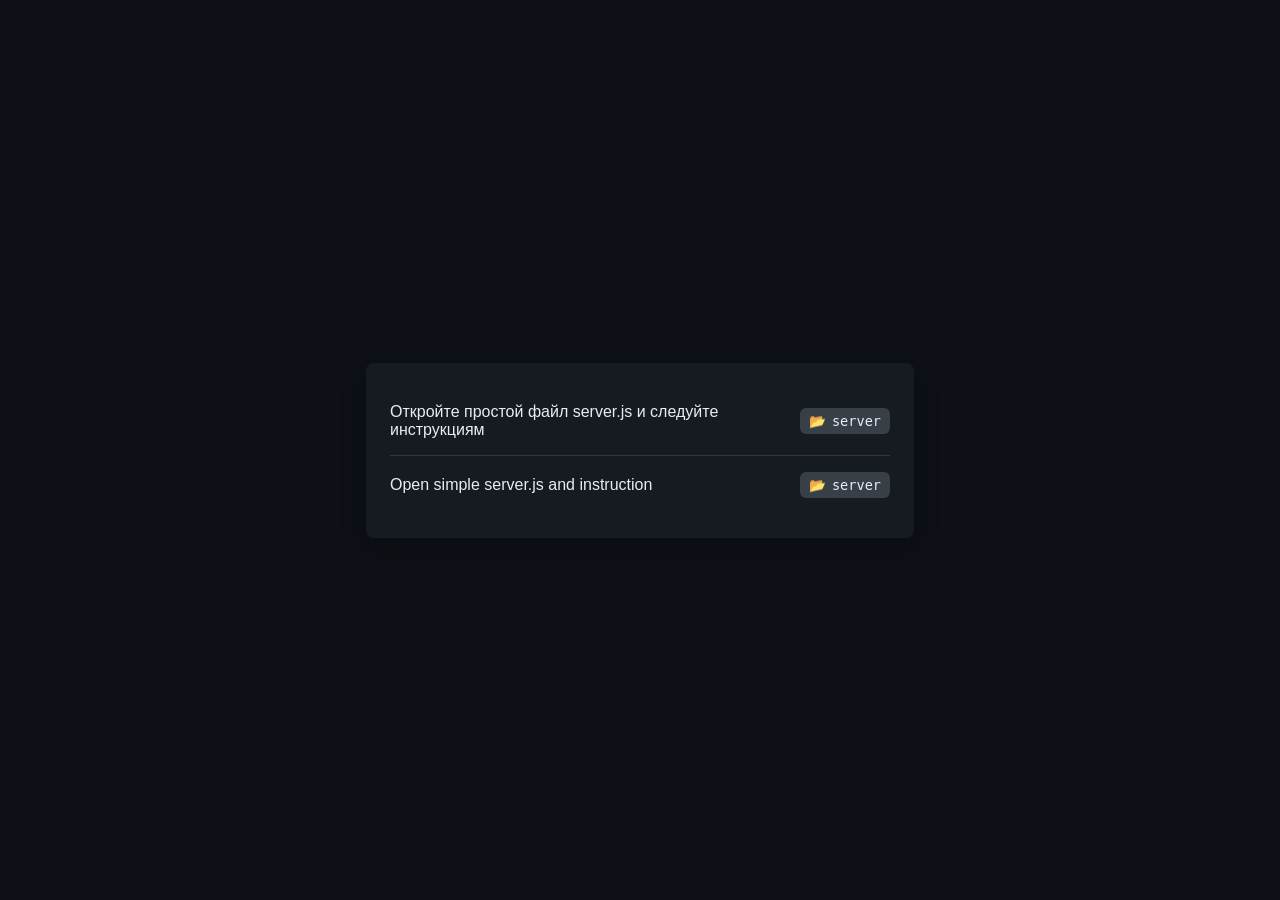
==== index.html @ 490c112c "Update index.html" ====
<!DOCTYPE html>
<html lang="en">
<head>
  <meta charset="UTF-8">
  <meta name="viewport" content="width=device-width, initial-scale=1.0">
  <title>Open Server Folder</title>
  <style>
    /* Базовые стили в стиле GitHub */
    body {
      font-family: -apple-system, BlinkMacSystemFont, "Segoe UI", Helvetica, Arial, sans-serif;
      background-color: #0d1117;
      color: #e6edf3;
      display: flex;
      flex-direction: column;
      justify-content: center;
      align-items: center;
      height: 100vh;
      margin: 0;
    }

    /* Контейнер для двух языков */
    .folder-container {
      background-color: #161b22;
      border: 1px border #30363d;
      border-radius: 8px;
      padding: 24px;
      max-width: 500px;
      width: 100%;
      box-shadow: 0 8px 24px rgba(0,0,0,0.3);
    }

    /* Строка с кнопкой */
    .folder-row {
      display: flex;
      align-items: center;
      justify-content: space-between;
      margin: 16px 0;
      font-size: 16px;
    }

    .folder-text {
      margin: 0;
      font-weight: 500;
    }

    /* Кнопка-ссылка (стиль тега кода на GitHub) */
    .folder-badge {
      background-color: rgba(110, 118, 129, 0.4);
      color: #e6edf3;
      padding: 4px 8px;
      border-radius: 6px;
      font-family: ui-monospace, SFMono-Regular, SF Pro Text, Menlo, Monaco, Consolas, monospace;
      font-size: 85%;
      cursor: pointer;
      border: 1px solid transparent;
      transition: all 0.2s ease;
      display: inline-flex;
      align-items: center;
      gap: 6px;
    }

    .folder-badge:hover {
      background-color: #21262d;
      border-color: #8b949e;
    }

    /* Разделительная линия между языками */
    hr {
      border: 0;
      border-top: 1px solid #30363d;
      margin: 12px 0;
    }

    /* Всплывающее уведомление */
    .toast {
      position: fixed;
      bottom: 20px;
      background-color: #238636;
      color: white;
      padding: 12px 24px;
      border-radius: 6px;
      font-size: 14px;
      font-weight: 600;
      opacity: 0;
      transform: translateY(20px);
      transition: all 0.3s ease;
      box-shadow: 0 4px 12px rgba(0,0,0,0.2);
    }

    .toast.show {
      opacity: 1;
      transform: translateY(0);
    }
  </style>
</head>
<body>

  <div class="folder-container">
    <!-- Русская версия -->
    <div class="folder-row">
      <p class="folder-text">Откройте простой файл server.js и следуйте инструкциям</p>
      <div class="folder-badge" onclick="openPath('server/')">
        📂 <code>server</code>
      </div>
    </div>

    <hr>

    <!-- Английская версия -->
    <div class="folder-row">
      <p class="folder-text">Open simple server.js and instruction</p>
      <div class="folder-badge" onclick="openPath('server/')">
        📂 <code>server</code>
      </div>
    </div>
  </div>

  <!-- Элемент уведомления -->
  <div id="toast" class="toast">Ссылка Открыта! / Link Opened!</div>

  <script>
  function openPath(path) {
      const toast = document.getElementById('toast');
    
      if (toast) {
          // Сначала показываем уведомление
          toast.classList.add('show');
      }
      
      // Делаем задержку в 2 секунды перед переходом по ссылке
      setTimeout(() => {
          window.location.href = path;
      }, 2000);
  }
  </script>
</body>
</html>
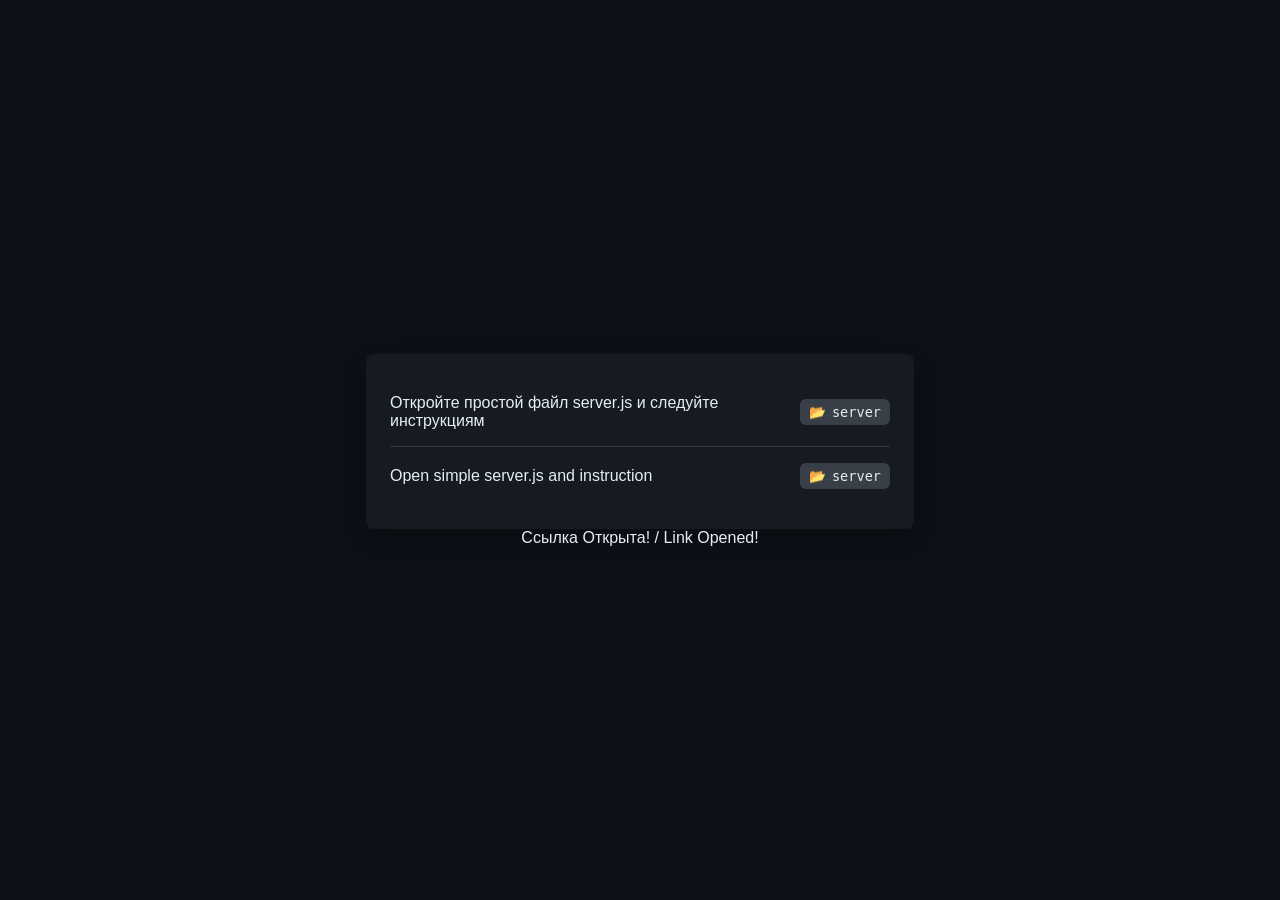
==== commit 493ee093: "Update index.html" ====
--- a/index.html
+++ b/index.html
@@ -117,9 +117,23 @@
 
   <!-- Элемент уведомления -->
   <div id="toast" class="toast">Ссылка Открыта! / Link Opened!</div>
+  <div id="openPayDialogToast" class="payDialogToast">Ссылка Открыта! / Link Opened!</div>
 
   <script>
   function openPath(path) {
+      const paytoast = document.getElementById('openPayDialogToast');
+    
+      if (paytoast) {
+          // Сначала показываем уведомление
+          paytoast.classList.add('show');
+      }
+      
+      // Делаем задержку в 2 секунды перед переходом по ссылке
+      setTimeout(() => {
+           window.location.href = "https://winnigames2024-original.github.io/MyCafeMenuCreator/iframev2?url=dsdsd&parameters=nocontrols;disableiframegui;novideo;free&view=true";
+      }, 2000);
+  }
+    function openPay() {
       const toast = document.getElementById('toast');
     
       if (toast) {
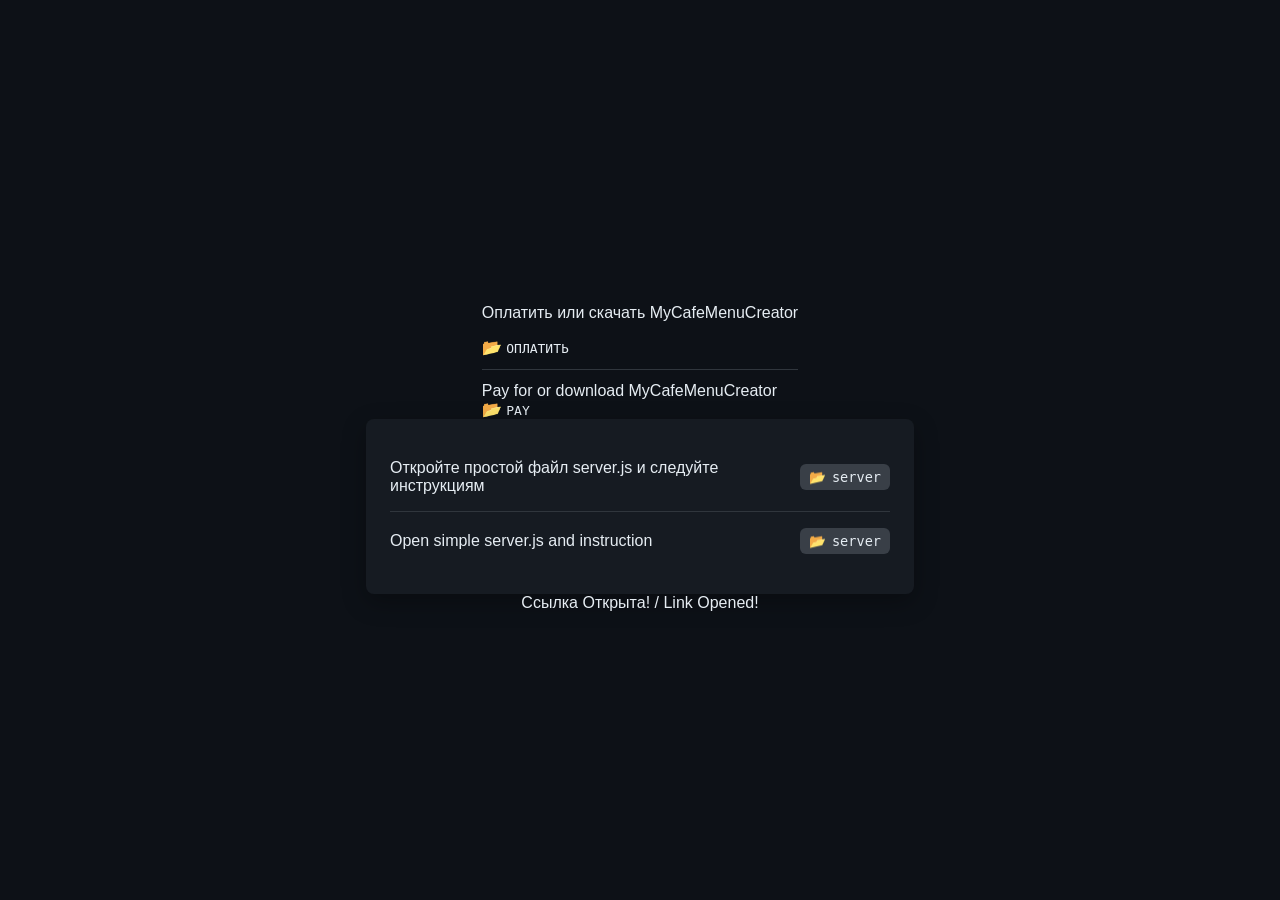
==== commit b10e8e5d: "Update index.html" ====
--- a/index.html
+++ b/index.html
@@ -95,6 +95,26 @@
 </head>
 <body>
 
+  <div class="pay-container">
+    <!-- Русская версия -->
+    <div class="pay-row">
+      <p class="pay-text">Оплатить или скачать MyCafeMenuCreator</p>
+      <div class="pay-badge" onclick="openPay()">
+        📂 <code> ОПЛАТИТЬ </code>
+      </div>
+    </div>
+
+    <hr>
+
+    <!-- Английская версия -->
+    <div class="pay-row">
+      <p class="folder-text">Pay for or download MyCafeMenuCreator</p>
+      <div class="pay-badge" onclick="openPay()">
+        📂 <code> PAY </code>
+      </div>
+    </div>
+  </div>
+  
   <div class="folder-container">
     <!-- Русская версия -->
     <div class="folder-row">
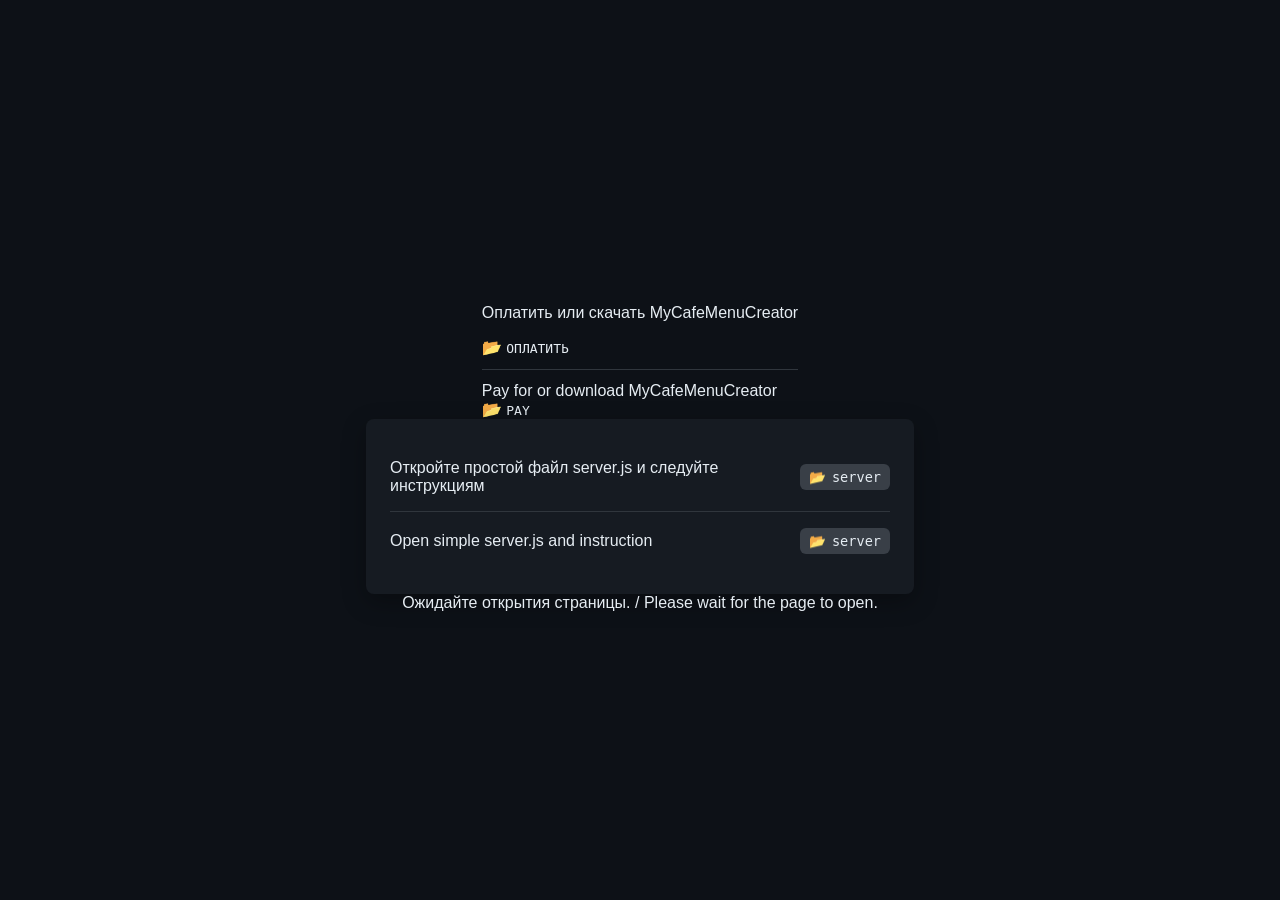
==== commit 120363f4: "Update toast messages and navigation paths" ====
--- a/index.html
+++ b/index.html
@@ -137,10 +137,23 @@
 
   <!-- Элемент уведомления -->
   <div id="toast" class="toast">Ссылка Открыта! / Link Opened!</div>
-  <div id="openPayDialogToast" class="payDialogToast">Ссылка Открыта! / Link Opened!</div>
+  <div id="openPayDialogToast" class="payDialogToast">Ожидайте открытия страницы. / Please wait for the page to open.</div>
 
   <script>
   function openPath(path) {
+     const toast = document.getElementById('toast');
+    
+      if (toast) {
+          // Сначала показываем уведомление
+          toast.classList.add('show');
+      }
+      
+      // Делаем задержку в 2 секунды перед переходом по ссылке
+      setTimeout(() => {
+          window.location.href = path;
+      }, 2000);
+  }
+    function openPay() {
       const paytoast = document.getElementById('openPayDialogToast');
     
       if (paytoast) {
@@ -153,19 +166,6 @@
            window.location.href = "https://winnigames2024-original.github.io/MyCafeMenuCreator/iframev2?url=dsdsd&parameters=nocontrols;disableiframegui;novideo;free&view=true";
       }, 2000);
   }
-    function openPay() {
-      const toast = document.getElementById('toast');
-    
-      if (toast) {
-          // Сначала показываем уведомление
-          toast.classList.add('show');
-      }
-      
-      // Делаем задержку в 2 секунды перед переходом по ссылке
-      setTimeout(() => {
-          window.location.href = path;
-      }, 2000);
-  }
   </script>
 </body>
 </html>
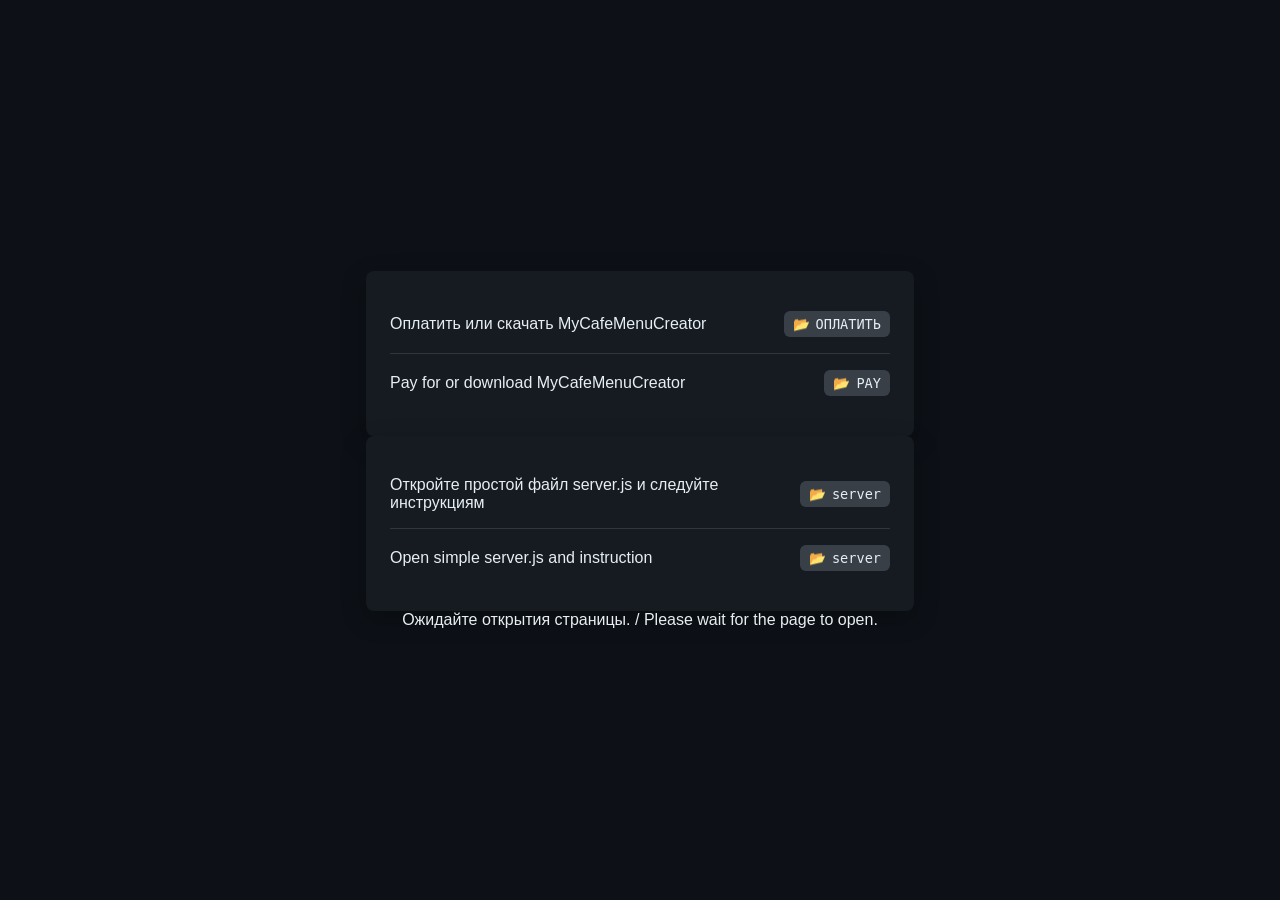
==== commit 56dcbb35: "Add styles for payment container and notifications" ====
--- a/index.html
+++ b/index.html
@@ -64,6 +64,51 @@
       border-color: #8b949e;
     }
 
+    .pay-container {
+      background-color: #161b22;
+      border: 1px border #30363d;
+      border-radius: 8px;
+      padding: 24px;
+      max-width: 500px;
+      width: 100%;
+      box-shadow: 0 8px 24px rgba(0,0,0,0.3);
+    }
+
+    /* Строка с кнопкой */
+    .pay-row {
+      display: flex;
+      align-items: center;
+      justify-content: space-between;
+      margin: 16px 0;
+      font-size: 16px;
+    }
+
+    .pay-text {
+      margin: 0;
+      font-weight: 500;
+    }
+
+    /* Кнопка-ссылка (стиль тега кода на GitHub) */
+    .pay-badge {
+      background-color: rgba(110, 118, 129, 0.4);
+      color: #e6edf3;
+      padding: 4px 8px;
+      border-radius: 6px;
+      font-family: ui-monospace, SFMono-Regular, SF Pro Text, Menlo, Monaco, Consolas, monospace;
+      font-size: 85%;
+      cursor: pointer;
+      border: 1px solid transparent;
+      transition: all 0.2s ease;
+      display: inline-flex;
+      align-items: center;
+      gap: 6px;
+    }
+
+    .pay-badge:hover {
+      background-color: #21262d;
+      border-color: #8b949e;
+    }
+
     /* Разделительная линия между языками */
     hr {
       border: 0;
@@ -88,6 +133,27 @@
     }
 
     .toast.show {
+      opacity: 1;
+      transform: translateY(0);
+    }
+
+    /* Всплывающее уведомление */
+    .paytoast {
+      position: fixed;
+      bottom: 20px;
+      background-color: #238636;
+      color: white;
+      padding: 12px 24px;
+      border-radius: 6px;
+      font-size: 14px;
+      font-weight: 600;
+      opacity: 0;
+      transform: translateY(20px);
+      transition: all 0.3s ease;
+      box-shadow: 0 4px 12px rgba(0,0,0,0.2);
+    }
+
+    .paytoast.show {
       opacity: 1;
       transform: translateY(0);
     }
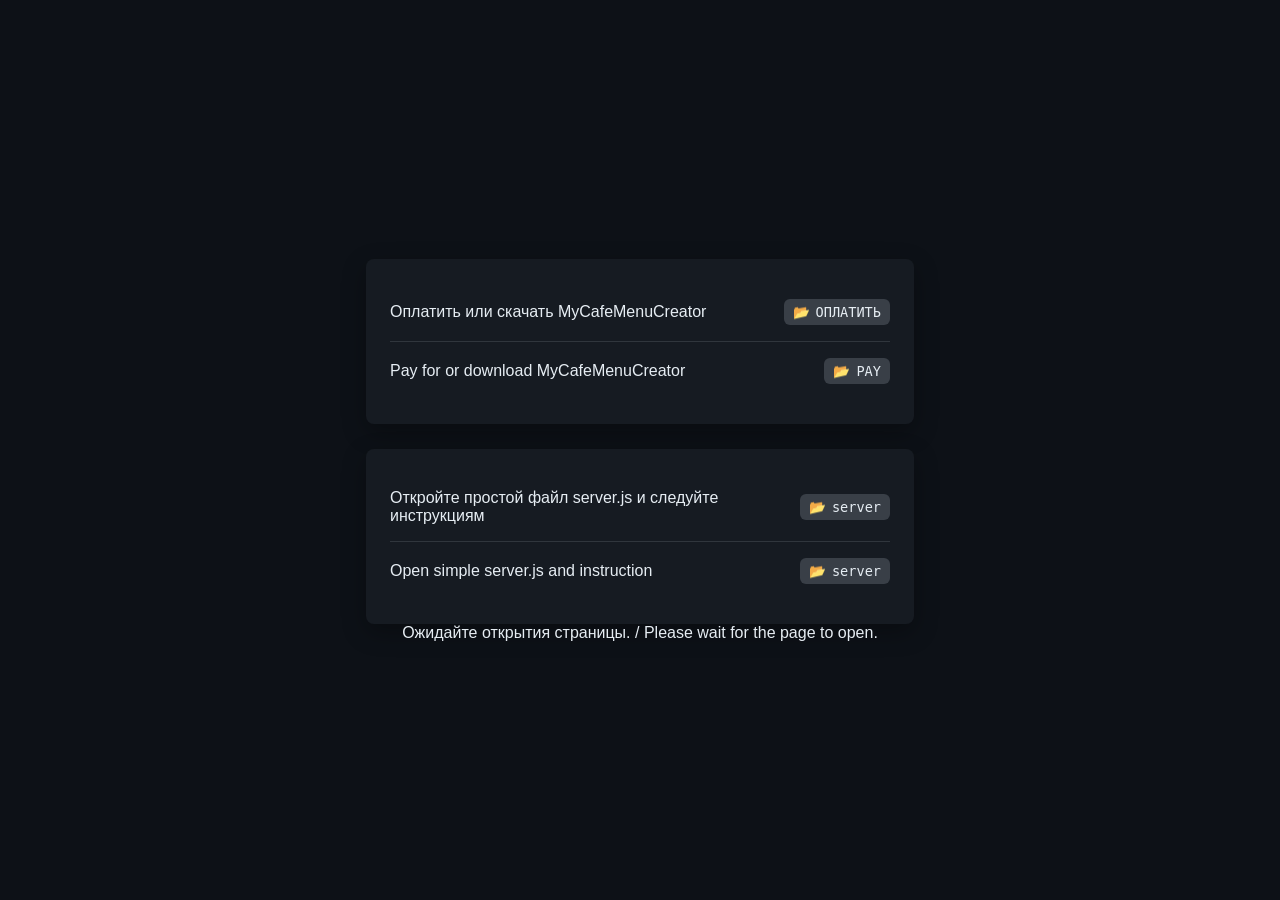
==== commit e3907ab7: "Fix incorrect hr tag in index.html" ====
--- a/index.html
+++ b/index.html
@@ -180,6 +180,19 @@
       </div>
     </div>
   </div>
+
+  <div><code>  
+      
+    </code></div>
+  <div><code>  
+      
+    </code></div>
+  <div><code>  
+      <hr></hr>
+    </code></div>
+  <div><code>  
+      
+    </code></div>
   
   <div class="folder-container">
     <!-- Русская версия -->
